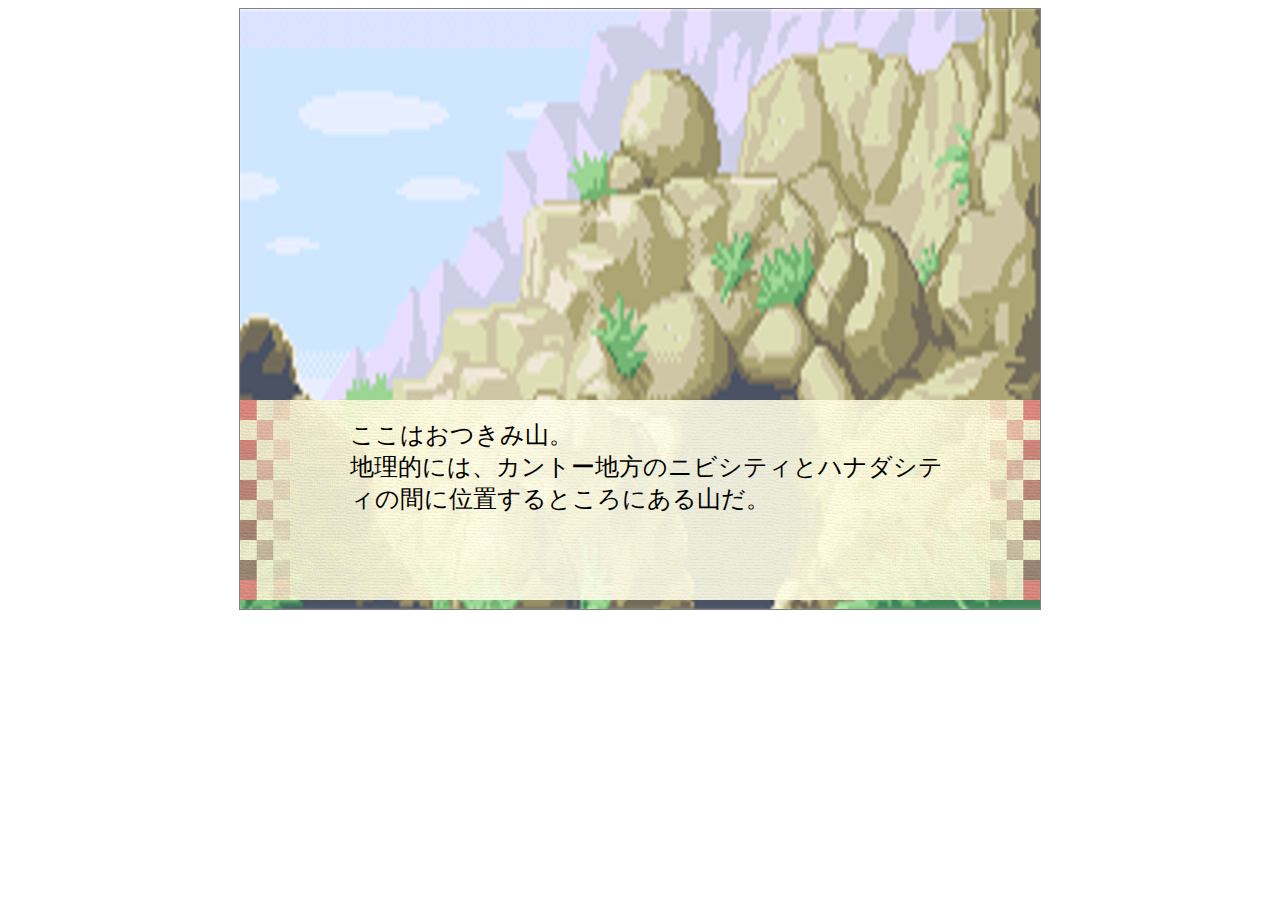
==== index.html @ cb7faba3 "スクリーンサイズを表示非表示で切り替え関数作成 シナリオをセットすればスクリーン切り替え #6" ====
<html>
    <head>
        <meta http-equiv="Content-Type" content="text/html; charset=UTF-8">
        
        <title>Novel_9</title>
        <style type="text/css">
            #mainScreen{
                z-index: 1;
                width: 800px;
                height: 600px;
                border: 1px solid gray;

                margin: auto;
                display: none;
            }
            #serif_bg{
                background: url(image/selif_bg.png);
                position: absolute;
                z-index: 3;
                top: 400px;
                width: 800px;
                height: 200px;
            }
            #serif{
                position: relative;
                z-index: 3;
                top: 400px;
                left: 100px;
                width: 600px;
                height: 200px;
                //border: 1px solid blue;	
                //background-color: rgba(255, 255, 255, 0.75);
                padding: 10px;
                user-select: none;
                font-size: 18pt;

            }
            #chara{
                position: relative;
                z-index: 4;
                top: 50px;
                left: 500px;
                width: 300px;
                height: 330px;

                display: none;
                background: url(image/chara/pippi_01.png);
            }
            #item{
                position: relative;
                z-index: 4;
                top: -400px;
                left: 300px;
                width: 200px;
                height: 200px;
                background: url(image/chara/stone1.png);              

                display: none;
            }
            #screen{
            	border: 1px solid gray;
            }

            #gameScreen{
                width: 0px;
                height: 0px;
                margin: auto;

                display: none;
            }

        </style>
        <script src="js/novel/novel.js"></script>
        <script src="js/game/common.js"></script>
        <script src="js/game/main.js"></script>
        <script src="js/game/player.js"></script>
        <script src="js/game/enemy.js"></script>
        <script src="js/game/bullet.js"></script>

    </head>
    <body>
        <div id="nowloading">
        	<div id="nowloading-info">
		        <img src="image/loading.gif">
            </div>
        </div>
        <div id="mainScreen">
            <div id="serif_bg"></div>
            <div id="serif"></div>
            <div id="chara"></div>
            <div id="item"></div>  
        </div>
        <div id="gameScreen">
            <canvas id="screen"></canvas>
            <p id="info"></p>
        </div>

        <audio id="gastly" src="sound/se/092.wav" auto></audio>
        <audio id="haunter" src="sound/se/093.wav" auto></audio>

        <script src="js/jquery.min.js"></script>
        <script>
            var novel = new Novel();

            $(document).ready(function(){
                var gastlySE = new Audio("sound/se/092.wav");
                $(gastlySE).on("canplaythrough", function(){
                    var haunterSE = new Audio("sound/se/093.wav");
                    $(haunterSE).on("canplaythrough", function(){
                        alert("読み込みが完了しました！");
                        $("#nowloading").hide();
                        novel.init();
                    });
                });


                $("#serif").on("click", function(){
                    novel.play();
                });
            });
        </script>
    </body>
</html>
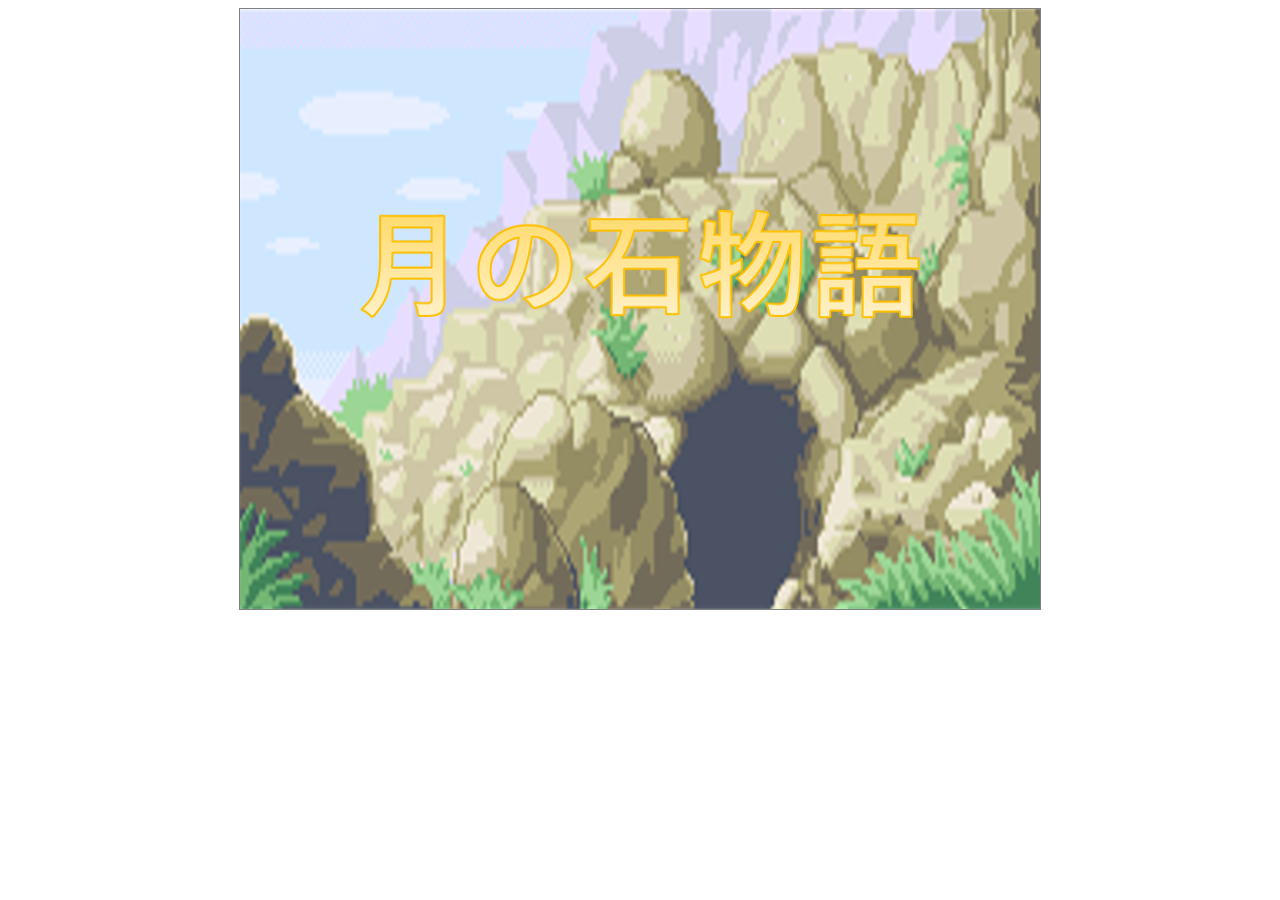
==== commit b68dd626: "BGMとタイトル追加" ====
--- a/index.html
+++ b/index.html
@@ -3,73 +3,8 @@
         <meta http-equiv="Content-Type" content="text/html; charset=UTF-8">
         
         <title>Novel_9</title>
-        <style type="text/css">
-            #mainScreen{
-                z-index: 1;
-                width: 800px;
-                height: 600px;
-                border: 1px solid gray;
+        <link rel="stylesheet" type="text/css" href="css/style.css">
 
-                margin: auto;
-                display: none;
-            }
-            #serif_bg{
-                background: url(image/selif_bg.png);
-                position: absolute;
-                z-index: 3;
-                top: 400px;
-                width: 800px;
-                height: 200px;
-            }
-            #serif{
-                position: relative;
-                z-index: 3;
-                top: 400px;
-                left: 100px;
-                width: 600px;
-                height: 200px;
-                //border: 1px solid blue;	
-                //background-color: rgba(255, 255, 255, 0.75);
-                padding: 10px;
-                user-select: none;
-                font-size: 18pt;
-
-            }
-            #chara{
-                position: relative;
-                z-index: 4;
-                top: 50px;
-                left: 500px;
-                width: 300px;
-                height: 330px;
-
-                display: none;
-                background: url(image/chara/pippi_01.png);
-            }
-            #item{
-                position: relative;
-                z-index: 4;
-                top: -400px;
-                left: 300px;
-                width: 200px;
-                height: 200px;
-                background: url(image/chara/stone1.png);              
-
-                display: none;
-            }
-            #screen{
-            	border: 1px solid gray;
-            }
-
-            #gameScreen{
-                width: 0px;
-                height: 0px;
-                margin: auto;
-
-                display: none;
-            }
-
-        </style>
         <script src="js/novel/novel.js"></script>
         <script src="js/game/common.js"></script>
         <script src="js/game/main.js"></script>
@@ -84,40 +19,114 @@
 		        <img src="image/loading.gif">
             </div>
         </div>
+        <div id="titleScreen">
+            <div id="title"></div>
+        </div>
         <div id="mainScreen">
             <div id="serif_bg"></div>
             <div id="serif"></div>
             <div id="chara"></div>
             <div id="item"></div>  
         </div>
-        <div id="gameScreen">
+        <div id="gameScreen" oncontextmenu="return false;">
             <canvas id="screen"></canvas>
             <p id="info"></p>
         </div>
 
+        <audio id="defBGM" src="sound/BGM/BGM01.mp3" auto></audio>
+        <audio id="clefable" src="sound/se/036.wav" auto></audio>
         <audio id="gastly" src="sound/se/092.wav" auto></audio>
         <audio id="haunter" src="sound/se/093.wav" auto></audio>
+        <audio id="gengar" src="sound/se/094.wav" auto></audio>
+        <audio id="mewtwo" src="sound/se/150.wav" auto></audio>
+        <audio id="shine" src="sound/se/shine.mp3" auto></audio>
+        <audio id="shadow" src="sound/se/shadow.mp3" auto></audio>
+        <audio id="comet" src="sound/se/comet.mp3" auto></audio>
+        <audio id="game_bgm" src="sound/se/comet.mp3" auto></audio>
 
         <script src="js/jquery.min.js"></script>
         <script>
             var novel = new Novel();
 
             $(document).ready(function(){
-                var gastlySE = new Audio("sound/se/092.wav");
-                $(gastlySE).on("canplaythrough", function(){
-                    var haunterSE = new Audio("sound/se/093.wav");
-                    $(haunterSE).on("canplaythrough", function(){
-                        alert("読み込みが完了しました！");
-                        $("#nowloading").hide();
-                        novel.init();
-                    });
-                });
+
+                var assets = [
+                      "image/chara/pippi_01.png"
+                    , "image/chara/gastly.png"
+                    , "image/chara/haunter.png"
+                    , "image/chara/gengar.png"
+                    , "image/chara/stone1.png"
+                    , "image/chara/stone2.png"
+                    , "image/selif_bg.png"
+                    , "image/title.png"
+                    , "image/bg/BG003.png"
+                    , "image/bg/BG004.png"
+                    , "image/bg/BG005.png"
+                    , "image/bg/BG006.jpg"
+                    , "image/bg/BG007.jpg"
+                    , "image/game/player.png"
+                    , "image/game/shine.png"
+                    , "image/game/shadow_ball.png"
+                    , "image/game/punch.png"
+                    , "image/game/enemy1.png"
+                    , "image/game/enemy2.png"
+                    , "image/game/game_back.jpg"
+                ];
 
 
+                var callback = function(img){
+                    //裏側で画像一覧作成
+                    var result="";
+                    for(i=0; i<img.length; i++){
+                        result += "<li><img src=\""+ img[i].src +"\"></li>";
+                    }
+                
+                    var defBGM = new Audio("sound/bgm/BGM01.mp3");
+                        $(defBGM).on("canplaythrough", function(){
+                            $("#nowloading").hide();
+                            $("#titleScreen").show();
+
+                             $("#defBGM").get(0).loop = true;
+                             $("#defBGM").get(0).play();
+                            //あらーと
+                            alert("読み込みが完了しました！");
+                        });
+
+                    
+                };
+
+                //プリロード＆完了後の処理
+                IMGLoader(assets, callback);
+
+                $("#titleScreen").on("click", function(){
+                    $("#titleScreen").hide();
+                    novel.init();
+                });
                 $("#serif").on("click", function(){
                     novel.play();
                 });
             });
+
+            /**
+             * 画像プリローダ
+             */
+            function IMGLoader(list, callback){
+                var img   = [];
+                var count = 0;
+
+                for( i=0; i < list.length; i++){
+                    img[i] = new Image();
+                    img[i].src = list[i];
+            
+                    img[i].onload = function() {
+                        count++;
+                        if(count === list.length){
+                            callback(img);
+                        }
+                    };
+                }
+            }
+
         </script>
     </body>
 </html>--- a/css/style.css
+++ b/css/style.css
@@ -0,0 +1,90 @@
+@charset "UTF-8";
+
+#nowloding{
+    margin: auto;                
+}
+
+#titleScreen{
+    width: 800px;
+    height: 600px;
+    border: 1px solid gray;
+    background: url(../image/bg/BG003.png);
+
+    margin: auto;
+    display: none;
+
+}
+
+#title{
+    position: relative;
+    width: 560px;
+    height: 110px;
+    
+    top: 200px;
+    left: 120px;
+    background: url(../image/title.png);
+}
+
+#mainScreen{
+    z-index: 1;
+    width: 800px;
+    height: 600px;
+    border: 1px solid gray;
+
+    margin: auto;
+    display: none;
+}
+#serif_bg{
+    background: url(../image/selif_bg.png);
+    position: absolute;
+    z-index: 3;
+    top: 400px;
+    width: 800px;
+    height: 200px;
+}
+#serif{
+    position: relative;
+    z-index: 3;
+    top: 400px;
+    left: 100px;
+    width: 600px;
+    height: 200px;
+    padding: 10px;
+    user-select: none;
+    font-size: 18pt;
+
+}
+#chara{
+    position: relative;
+    z-index: 4;
+    top: 50px;
+    left: 500px;
+    width: 300px;
+    height: 330px;
+
+    display: none;
+    background: url(../image/chara/pippi_01.png);
+}
+#item{
+    position: relative;
+    z-index: 4;
+    top: -400px;
+    left: 300px;
+    width: 200px;
+    height: 200px;
+    background: url(../image/chara/stone1.png);              
+
+    display: none;
+}
+#screen{
+    border: 1px solid gray;
+}
+
+#gameScreen{
+    width: 0px;
+    height: 0px;
+    margin: auto;
+
+    display: none;
+}
+
